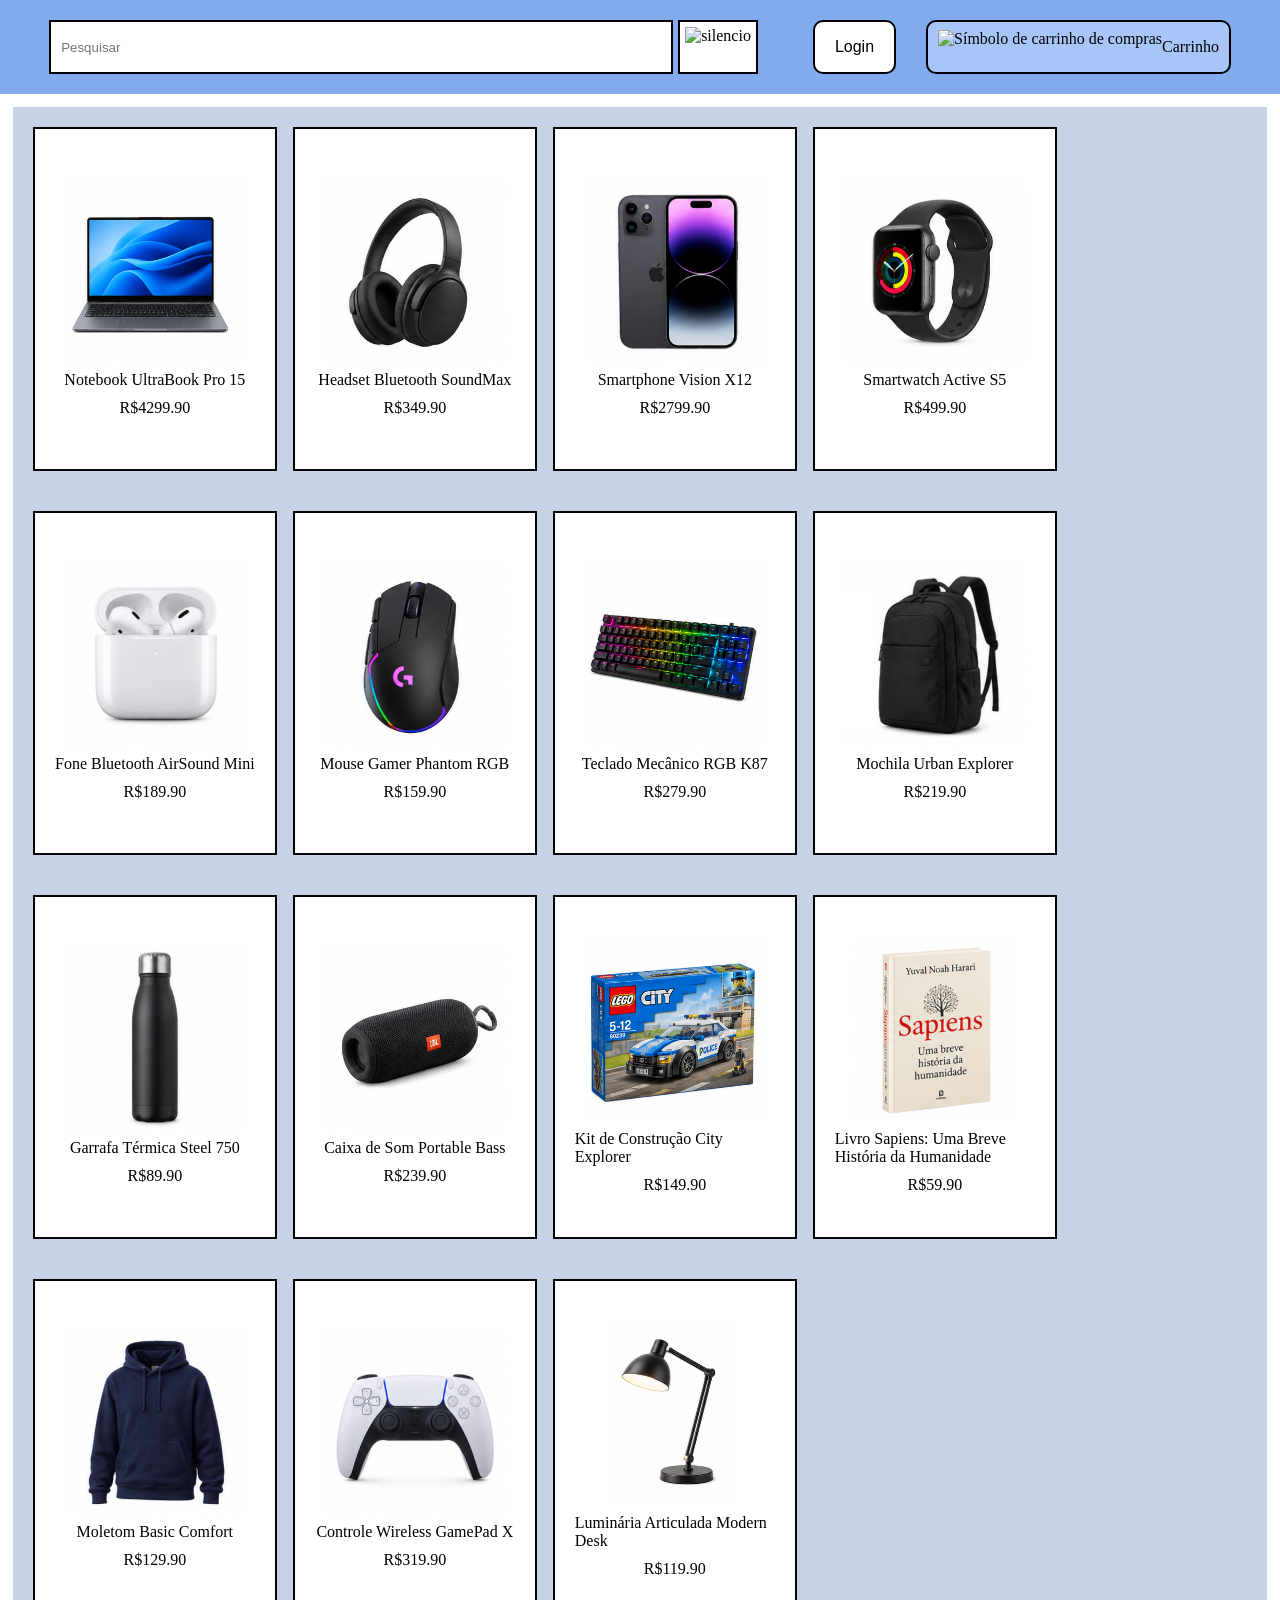
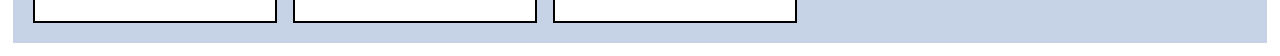
==== telaprincipal/index.html @ 04bfa7bf "organazing pages in folders" ====
<!DOCTYPE html>
<html lang="en">
    <head>
        <meta charset="UTF-8">
        <meta name="viewport" content="width=device-width, initial-scale=1.0">
        <title>Document</title>
        <link rel="stylesheet" href="telaprincipal.css">
    </head>
    <body>
        <header>
            <div class="containertopo">
                <div class="conteudotopo">
                    <input type="text" class="inputtopo" placeholder="Pesquisar">
                    <div class="botaopesquisar"><img src="imagensdosprodutos/pesquisa.png" alt="silencio" class="imagemdobotaopesquisar"></div>
                    <button class="botaologin">Login</button>
                    <div class="containercarrinho">
                        <div class="imagemcarrinhocontainer"><img src="imagensdosprodutos/carrinhofoto.png" alt="Símbolo de carrinho de compras" class="imagensemsi"></div>
                        Carrinho
                    </div>
                </div>
            </div>
        </header>
        <main>
            <div class="containerprodutos"></div>
        </main>
        <script src="telaprincipal.js"></script>
    </body>
</html>
---- telaprincipal/telaprincipal.css ----
body{
    margin: 0;
}

header{
    position: sticky;
    top: 0;
}

.containertopo{
    display: flex;
    background-color: #82ABEE;
    justify-content: center;
    align-items: center;
    padding: 20px;
}

.conteudotopo{
    display: flex;
    flex-direction: row;
}

.inputtopo{
    width: 600px;
    border: 2px solid black;
    padding: 0px 10px;
}

.botaopesquisar{
    background-color: white;
    border: 2px solid black;
    padding: 5px;
    height: 40px;
    margin-left: 5px;
    margin-right: 25px;
    cursor: pointer;
}

.imagemdobotaopesquisar{
    max-width: 100%;
    max-height: 100%;
}

.botaologin{
    background-color: white;
    border: 2px solid black;
    border-radius: 10px;
    padding: 0px 20px;
    margin: 0px 30px;
    font-size: 16px;
    cursor: pointer;
}

.containercarrinho{
    display: flex;
    align-items: center;
    border: 2px solid black;
    border-radius: 10px;
    padding: 0px 10px;
    background-color: #a7c5f7;
    cursor: pointer;
}

.imagemcarrinhocontainer{
    height: 35px;
}

.containerprodutos{
    display: grid;
    background-color: #c6d3e7;
    margin: 1%;
    grid-template-columns: repeat(auto-fit, 260px);
}

.produto{
    display: flex;
    justify-content: center;
    align-items: center;
    flex-direction: column;
    padding: 20px;
    margin: 20px;
    border: 2px solid black;
    background-color: white;
    width: 200px;
    height: 300px;
    cursor: pointer;
}

.imagemprodutocontainer{
    border-radius: 10px;
    height: 180px;
}

.imagensemsi{
    max-width: 100%;
    max-height: 100%;
}

.nomedoproduto{
    margin-top: 10px;
}

.valorproduto{
    margin-top: 10px;
}
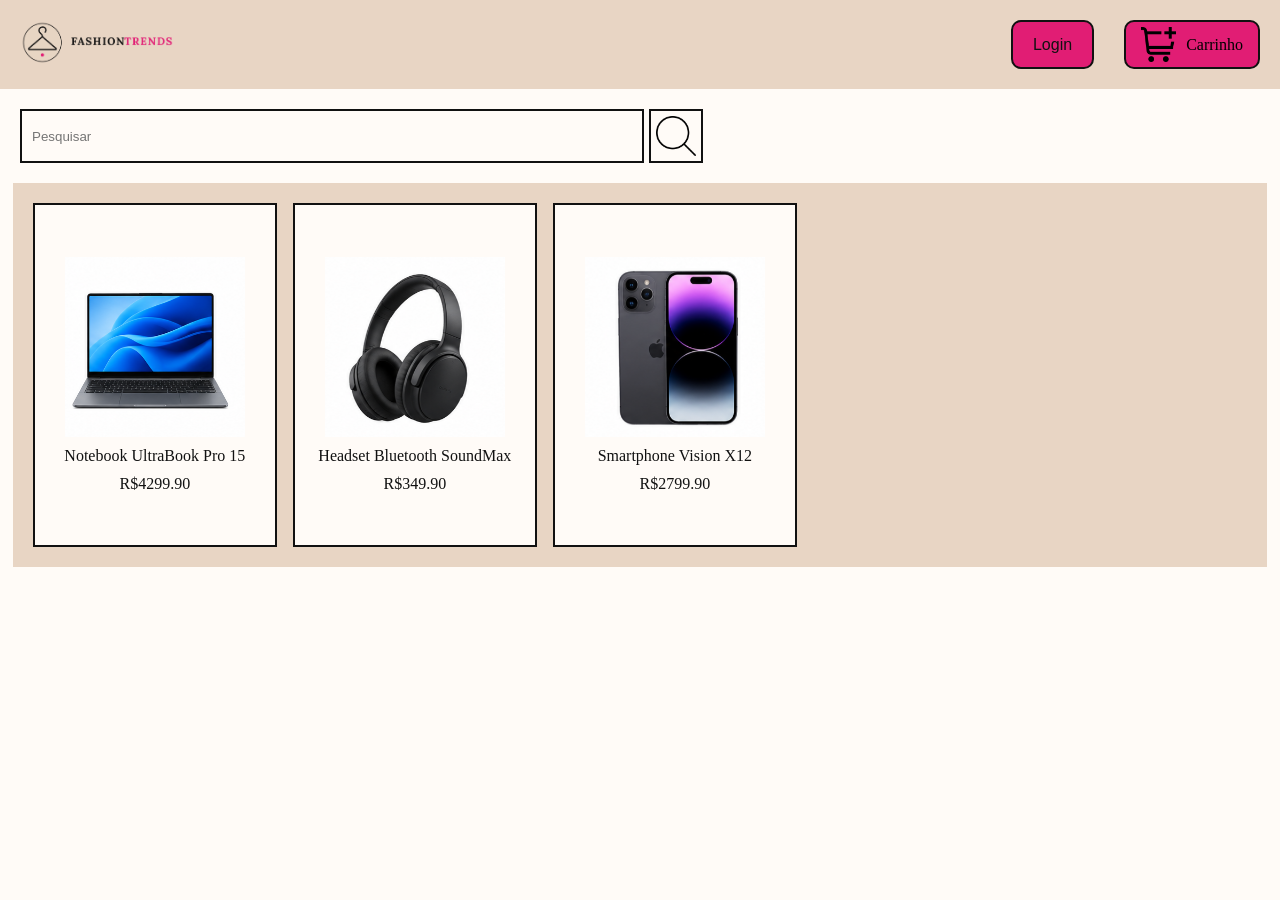
==== commit 7251983a: "deleting the server, adding login html and putting products data in the js" ====
--- a/telaprincipal/index.html
+++ b/telaprincipal/index.html
@@ -3,24 +3,26 @@
     <head>
         <meta charset="UTF-8">
         <meta name="viewport" content="width=device-width, initial-scale=1.0">
-        <title>Document</title>
+        <title>Fashion Trends</title>
         <link rel="stylesheet" href="telaprincipal.css">
     </head>
     <body>
         <header>
             <div class="containertopo">
-                <div class="conteudotopo">
-                    <input type="text" class="inputtopo" placeholder="Pesquisar">
-                    <div class="botaopesquisar"><img src="imagensdosprodutos/pesquisa.png" alt="silencio" class="imagemdobotaopesquisar"></div>
-                    <button class="botaologin">Login</button>
-                    <div class="containercarrinho">
-                        <div class="imagemcarrinhocontainer"><img src="imagensdosprodutos/carrinhofoto.png" alt="Símbolo de carrinho de compras" class="imagensemsi"></div>
-                        Carrinho
-                    </div>
+                <div class="containerlogo"><img class="logo" src="../Logo.png" alt=""></div>
+                <button class="botaologin">Login</button>
+                <div class="containercarrinho">
+                    <div class="imagemcarrinhocontainer"><img src="../imagensdosprodutos/carrinhofoto.png" alt="Símbolo de carrinho de compras" class="imagensemsi"></div>
+                    Carrinho
                 </div>
             </div>
         </header>
         <main>
+            <div class="containerpesquisa">
+                <input type="text" class="inputpesquisa" placeholder="Pesquisar">
+                <div class="botaopesquisar"><img src="../imagensdosprodutos/pesquisa.png" alt="silencio" class="imagemdobotaopesquisar"></div>
+            </div>
+            <div class="alerta"></div>
             <div class="containerprodutos"></div>
         </main>
         <script src="telaprincipal.js"></script>
--- a/telaprincipal/telaprincipal.css
+++ b/telaprincipal/telaprincipal.css
@@ -1,5 +1,14 @@
+:root{
+    --logotipo-cabecalho-textos: #111111;
+    --botoes-novidade-promocao: #E11D74;
+    --fundos-vitrine: #E8D5C4;
+    --status-disponivel: #7A9E7E;
+    --fundo-geral: #FFFBF7;
+}
+
 body{
     margin: 0;
+    background-color: var(--fundo-geral);
 }
 
 header{
@@ -9,26 +18,73 @@
 
 .containertopo{
     display: flex;
-    background-color: #82ABEE;
+    background-color: var(--fundos-vitrine);
+    flex-direction: row;
     justify-content: center;
-    align-items: center;
+    align-items: stretch;
     padding: 20px;
 }
 
 .conteudotopo{
     display: flex;
     flex-direction: row;
+    width: 100%;
 }
 
-.inputtopo{
+.containerlogo{
+    height: 45px;
+    margin-right: auto;
+}
+
+.logo{
+    max-width: 100%;
+    max-height: 100%;
+}
+
+.botaologin{
+    background-color: var(--botoes-novidade-promocao);
+    color: var(--logotipo-cabecalho-textos);
+    border: 2px solid var(--logotipo-cabecalho-textos);
+    border-radius: 10px;
+    padding: 0px 20px;
+    margin: 0px 30px;
+    font-size: 16px;
+    cursor: pointer;
+}
+
+.containercarrinho{
+    display: flex;
+    align-items: center;
+    border: 2px solid var(--logotipo-cabecalho-textos);
+    border-radius: 10px;
+    padding: 5px 15px;
+    background-color: var(--botoes-novidade-promocao);
+    cursor: pointer;
+}
+
+.imagemcarrinhocontainer{
+    height: 35px;
+    margin-right: 10px;
+}
+
+.containerpesquisa{
+    display: flex;
+    flex-direction: row;
+    margin-top: 20px;
+    margin-left: 20px;
+}
+
+.inputpesquisa{
     width: 600px;
-    border: 2px solid black;
+    border: 2px solid var(--logotipo-cabecalho-textos);
+    color: var(--logotipo-cabecalho-textos);
+    background-color: var(--fundo-geral);
     padding: 0px 10px;
 }
 
 .botaopesquisar{
-    background-color: white;
-    border: 2px solid black;
+    background-color: var(--fundo-geral);
+    border: 2px solid var(--logotipo-cabecalho-textos);
     padding: 5px;
     height: 40px;
     margin-left: 5px;
@@ -41,33 +97,14 @@
     max-height: 100%;
 }
 
-.botaologin{
-    background-color: white;
-    border: 2px solid black;
-    border-radius: 10px;
-    padding: 0px 20px;
-    margin: 0px 30px;
-    font-size: 16px;
-    cursor: pointer;
-}
-
-.containercarrinho{
-    display: flex;
-    align-items: center;
-    border: 2px solid black;
-    border-radius: 10px;
-    padding: 0px 10px;
-    background-color: #a7c5f7;
-    cursor: pointer;
-}
-
-.imagemcarrinhocontainer{
-    height: 35px;
+.alerta{
+    margin-left: 20px;
+    margin-top: 20px;
 }
 
 .containerprodutos{
     display: grid;
-    background-color: #c6d3e7;
+    background-color: var(--fundos-vitrine);
     margin: 1%;
     grid-template-columns: repeat(auto-fit, 260px);
 }
@@ -79,8 +116,8 @@
     flex-direction: column;
     padding: 20px;
     margin: 20px;
-    border: 2px solid black;
-    background-color: white;
+    border: 2px solid var(--logotipo-cabecalho-textos);
+    background-color: var(--fundo-geral);
     width: 200px;
     height: 300px;
     cursor: pointer;
@@ -98,8 +135,10 @@
 
 .nomedoproduto{
     margin-top: 10px;
+    color: var(--logotipo-cabecalho-textos);
 }
 
 .valorproduto{
     margin-top: 10px;
+    color: var(--logotipo-cabecalho-textos);
 }
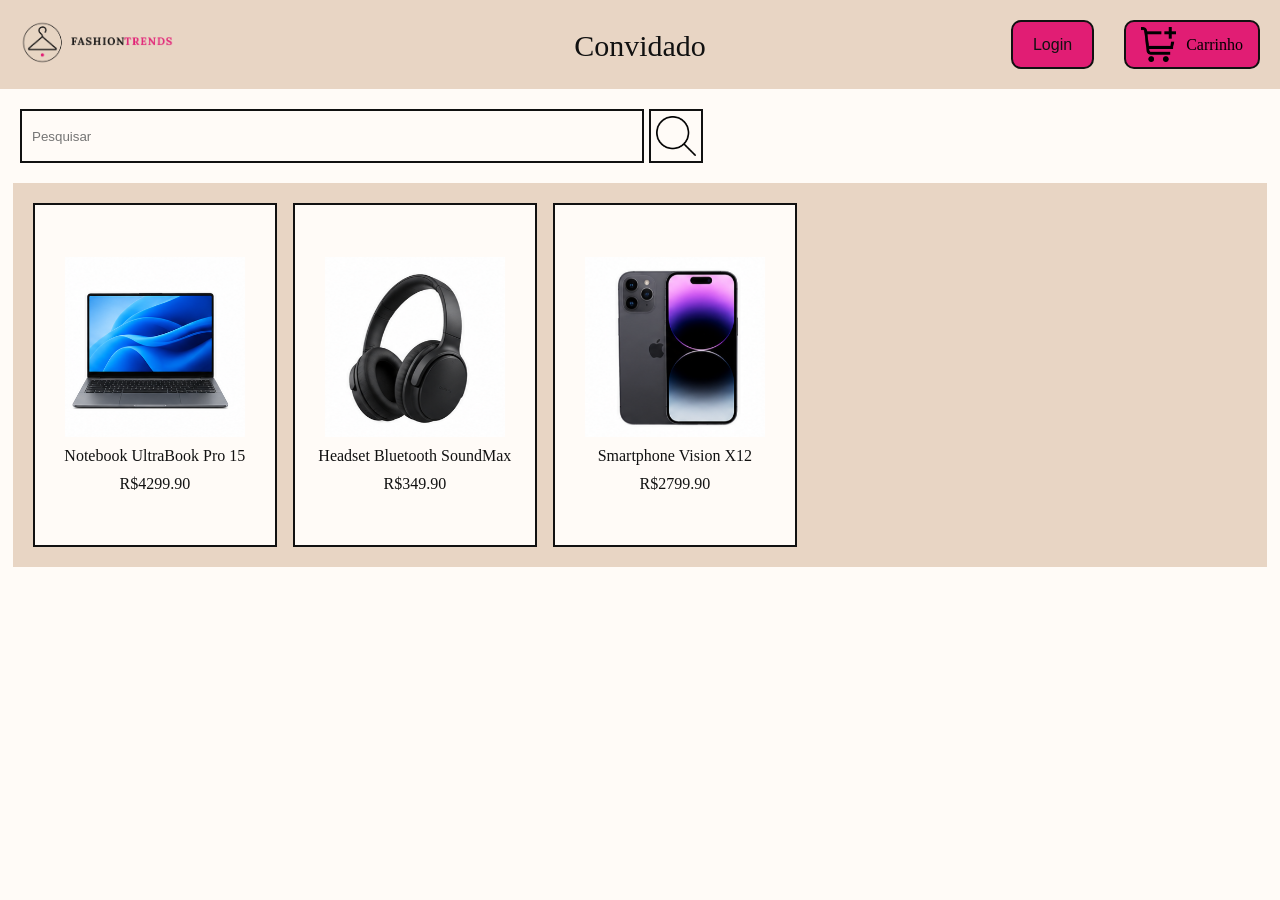
==== commit 4cde410d: "login functions" ====
--- a/telaprincipal/index.html
+++ b/telaprincipal/index.html
@@ -4,12 +4,14 @@
         <meta charset="UTF-8">
         <meta name="viewport" content="width=device-width, initial-scale=1.0">
         <title>Fashion Trends</title>
+        <link rel="stylesheet" href="../global.css">
         <link rel="stylesheet" href="telaprincipal.css">
     </head>
     <body>
         <header>
             <div class="containertopo">
                 <div class="containerlogo"><img class="logo" src="../Logo.png" alt=""></div>
+                <div class="perfil">Convidado</div>
                 <button class="botaologin">Login</button>
                 <div class="containercarrinho">
                     <div class="imagemcarrinhocontainer"><img src="../imagensdosprodutos/carrinhofoto.png" alt="Símbolo de carrinho de compras" class="imagensemsi"></div>
--- a/global.css
+++ b/global.css
@@ -0,0 +1,4 @@
+body{
+    margin: 0;
+    background-color: #FFFBF7;
+}
--- a/telaprincipal/telaprincipal.css
+++ b/telaprincipal/telaprincipal.css
@@ -4,11 +4,6 @@
     --fundos-vitrine: #E8D5C4;
     --status-disponivel: #7A9E7E;
     --fundo-geral: #FFFBF7;
-}
-
-body{
-    margin: 0;
-    background-color: var(--fundo-geral);
 }
 
 header{
@@ -25,12 +20,6 @@
     padding: 20px;
 }
 
-.conteudotopo{
-    display: flex;
-    flex-direction: row;
-    width: 100%;
-}
-
 .containerlogo{
     height: 45px;
     margin-right: auto;
@@ -39,6 +28,15 @@
 .logo{
     max-width: 100%;
     max-height: 100%;
+}
+
+.perfil{
+    position: absolute;
+    color: var(--logotipo-cabecalho-textos);
+    font-size: 30px;
+    margin-top: 1vh;
+    margin-left: auto;
+    margin-right: auto;
 }
 
 .botaologin{
